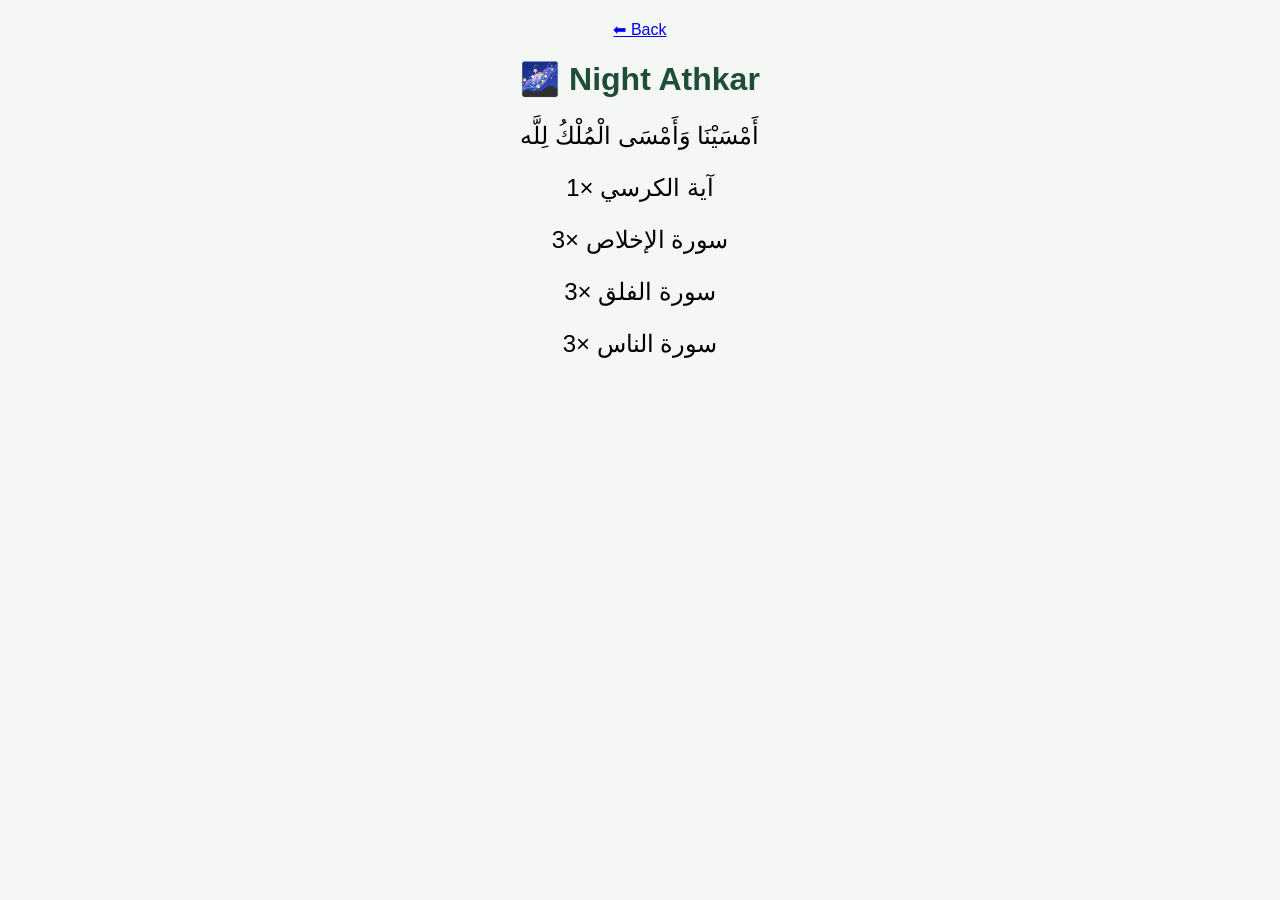
==== night.html @ e599e8d2 "first commit" ====
<!DOCTYPE html>
<html>
<head>
    <title>Night Athkar</title>
</head>
<body>

<a href="index.html">⬅ Back</a>

<h1>🌌 Night Athkar</h1>

<p>أَمْسَيْنَا وَأَمْسَى الْمُلْكُ لِلَّه</p>
<p>آية الكرسي ×1</p>
<p>سورة الإخلاص ×3</p>
<p>سورة الفلق ×3</p>
<p>سورة الناس ×3</p>

</body>
</html>
<link rel="stylesheet" href="style.css">
---- style.css ----
body {
    font-family: Arial, sans-serif;
    max-width: 500px;
    margin: auto;
    padding: 20px;
    background: #f4f7f4;
    text-align: center;
}

h1 {
    color: #1f4d3a;
}

p {
    font-size: 24px;
    direction: rtl;
}

.card {
    display: block;
    background: #2d6a4f;
    color: white;
    padding: 20px;
    margin: 15px 0;
    border-radius: 18px;
    text-decoration: none;
    font-size: 22px;
}

.back {
    display: block;
    text-align: left;
    color: #1f4d3a;
    text-decoration: none;
    margin-bottom: 20px;
}

.athkar-box {
    background: white;
    padding: 20px;
    margin: 18px 0;
    border-radius: 18px;
    box-shadow: 0 4px 12px rgba(0,0,0,0.08);
}

button {
    font-size: 22px;
    padding: 12px 30px;
    border: none;
    border-radius: 12px;
    background: #d8f3dc;
    cursor: pointer;
}
.toggles {
    display: flex;
    gap: 10px;
    justify-content: center;
    margin-bottom: 20px;
}

.toggle-btn {
    background: #1f4d3a;
    color: white;
    padding: 10px 15px;
    font-size: 16px;
}

.hidden {
    display: none;
}

.transliteration {
    direction: ltr;
    font-size: 18px;
    color: #555;
}

.translation {
    direction: ltr;
    font-size: 18px;
    color: #555;
}

.done {
    background: lightgreen;
}

.next {
    display: none;
    background: #1f4d3a;
    color: white;
    padding: 18px;
    border-radius: 15px;
    text-decoration: none;
    font-size: 22px;
    margin-top: 25px;
}
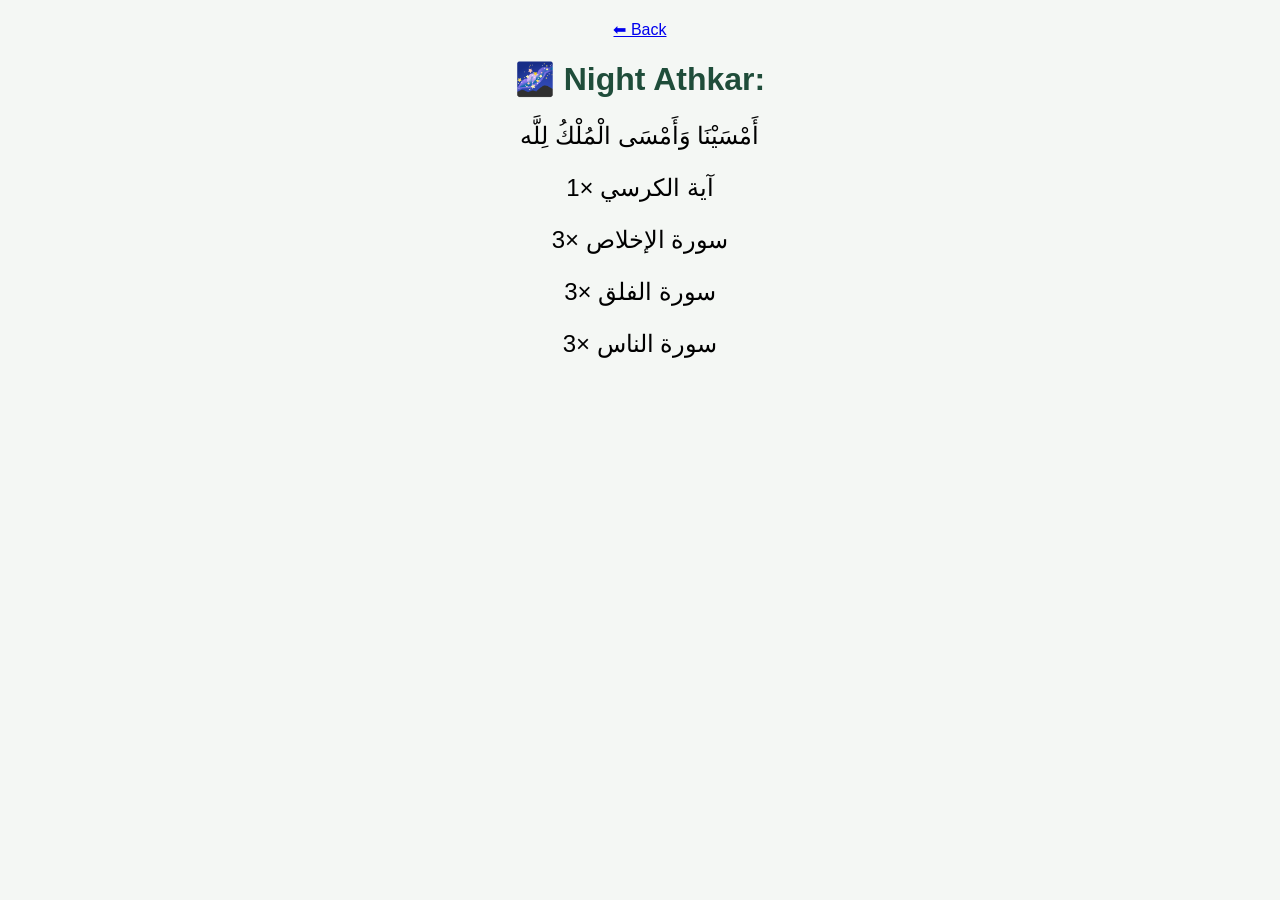
==== commit 5fb73432: "first commit" ====
--- a/night.html
+++ b/night.html
@@ -7,7 +7,7 @@
 
 <a href="index.html">⬅ Back</a>
 
-<h1>🌌 Night Athkar</h1>
+<h1>🌌 Night Athkar:</h1>
 
 <p>أَمْسَيْنَا وَأَمْسَى الْمُلْكُ لِلَّه</p>
 <p>آية الكرسي ×1</p>
